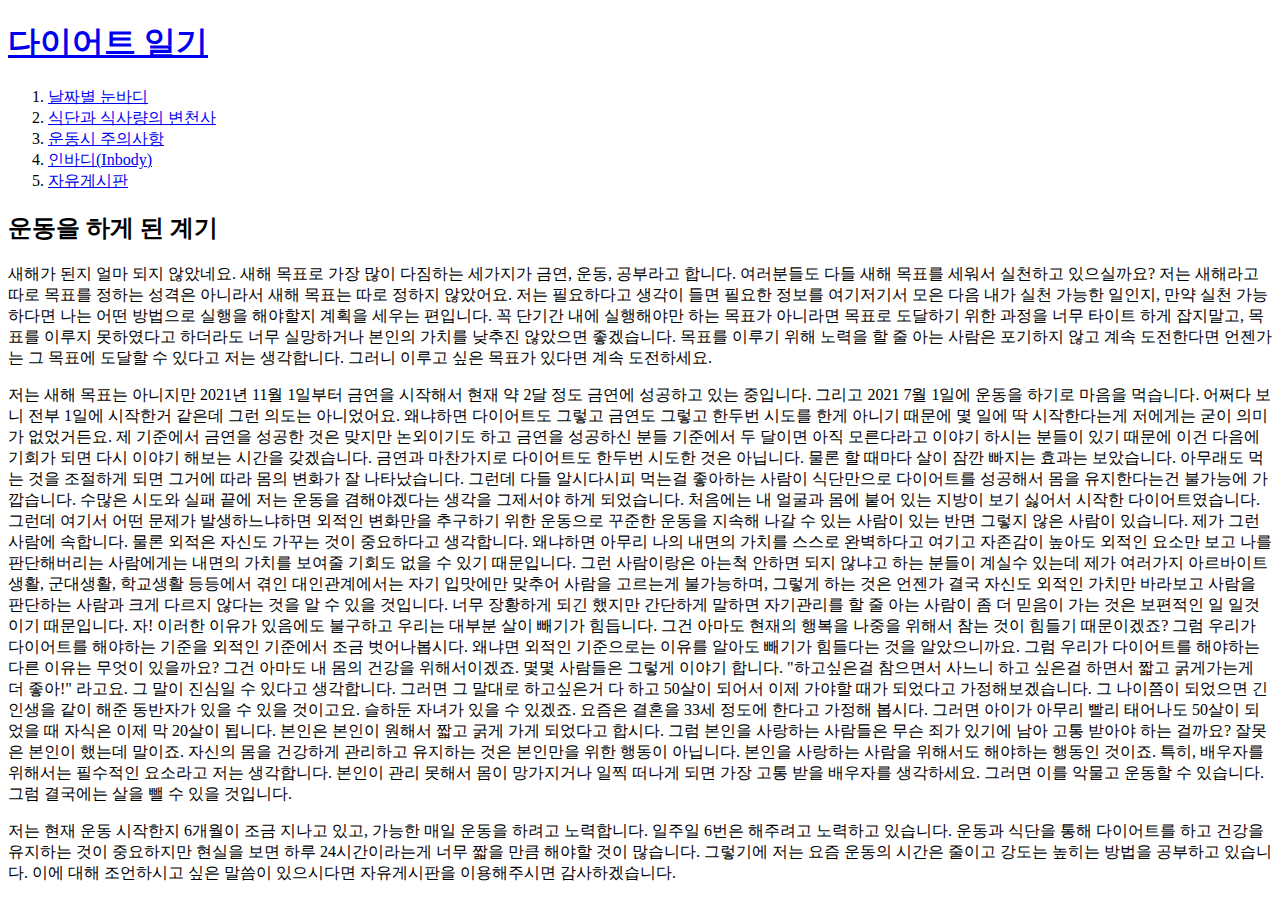
==== health_records.html @ 5bc7e2f5 "first step" ====
<!doctype html>
<html>
<head>
  <title> Health Records </title>
  <meta charset="utf-8">
</head>

<body>
  <h1><a href="health_records.html">다이어트 일기</a></h1>
  <ol>
    <li><a href="link/nunbody.html">날짜별 눈바디</a></li>
    <li><a href="link/change_in_diet.html">식단과 식사량의 변천사</a></li>
    <li><a href="link/precausing_for_exercising.html">운동시 주의사항</a></li>
    <li><a href="link/inbody.html">인바디(Inbody)</a></li>
    <li><a href="link/bulletin_board.html">자유게시판</a></li>
  </ol>

  <h2>운동을 하게 된 계기</h2>
  <p> 새해가 된지 얼마 되지 않았네요. 새해 목표로 가장 많이 다짐하는 세가지가 금연, 운동, 공부라고 합니다.
  여러분들도 다들 새해 목표를 세워서 실천하고 있으실까요? 저는 새해라고 따로 목표를 정하는 성격은 아니라서 새해 목표는 따로 정하지 않았어요.
  저는 필요하다고 생각이 들면 필요한 정보를 여기저기서 모은 다음 내가 실천 가능한 일인지, 만약 실천 가능하다면 나는 어떤 방법으로 실행을 해야할지 계획을 세우는 편입니다.
  꼭 단기간 내에 실행해야만 하는 목표가 아니라면 목표로 도달하기 위한 과정을 너무 타이트 하게 잡지말고,
  목표를 이루지 못하였다고 하더라도 너무 실망하거나 본인의 가치를 낮추진 않았으면 좋겠습니다.
  목표를 이루기 위해 노력을 할 줄 아는 사람은 포기하지 않고 계속 도전한다면 언젠가는 그 목표에 도달할 수 있다고 저는 생각합니다.
  그러니 이루고 싶은 목표가 있다면 계속 도전하세요.</p>
  <p> 저는 새해 목표는 아니지만 2021년 11월 1일부터 금연을 시작해서 현재 약 2달 정도 금연에 성공하고 있는 중입니다. 그리고 2021 7월 1일에 운동을 하기로 마음을 먹습니다.
  어쩌다 보니 전부 1일에 시작한거 같은데 그런 의도는 아니었어요.
  왜냐하면 다이어트도 그렇고 금연도 그렇고 한두번 시도를 한게 아니기 때문에 몇 일에 딱 시작한다는게 저에게는 굳이 의미가 없었거든요.
  제 기준에서 금연을 성공한 것은 맞지만 논외이기도 하고 금연을 성공하신 분들 기준에서 두 달이면 아직 모른다라고 이야기 하시는 분들이 있기 때문에 이건 다음에 기회가
  되면 다시 이야기 해보는 시간을 갖겠습니다.
  금연과 마찬가지로 다이어트도 한두번 시도한 것은 아닙니다. 물론 할 때마다 살이 잠깐 빠지는 효과는 보았습니다. 아무래도 먹는 것을 조절하게 되면 그거에 따라 몸의 변화가 잘
  나타났습니다. 그런데 다들 알시다시피 먹는걸 좋아하는 사람이 식단만으로 다이어트를 성공해서 몸을 유지한다는건 불가능에 가깝습니다.
  수많은 시도와 실패 끝에 저는 운동을 겸해야겠다는 생각을 그제서야 하게 되었습니다. 처음에는 내 얼굴과 몸에 붙어 있는 지방이 보기 싫어서 시작한 다이어트였습니다.
  그런데 여기서 어떤 문제가 발생하느냐하면 외적인 변화만을 추구하기 위한 운동으로 꾸준한 운동을 지속해 나갈 수 있는 사람이 있는 반면 그렇지 않은 사람이 있습니다.
  제가 그런 사람에 속합니다. 물론 외적은 자신도 가꾸는 것이 중요하다고 생각합니다. 왜냐하면 아무리 나의 내면의 가치를 스스로 완벽하다고 여기고 자존감이 높아도
  외적인 요소만 보고 나를 판단해버리는 사람에게는 내면의 가치를 보여줄 기회도 없을 수 있기 때문입니다.
  그런 사람이랑은 아는척 안하면 되지 않냐고 하는 분들이 계실수 있는데 제가 여러가지 아르바이트 생활, 군대생활, 학교생활 등등에서 겪인 대인관계에서는
  자기 입맛에만 맞추어 사람을 고르는게 불가능하며, 그렇게 하는 것은 언젠가 결국 자신도 외적인 가치만 바라보고 사람을 판단하는 사람과 크게 다르지 않다는 것을
  알 수 있을 것입니다.
   너무 장황하게 되긴 했지만 간단하게 말하면 자기관리를 할 줄 아는 사람이 좀 더 믿음이 가는 것은 보편적인 일 일것이기 때문입니다.
  자! 이러한 이유가 있음에도 불구하고 우리는 대부분 살이 빼기가 힘듭니다.
  그건 아마도 현재의 행복을 나중을 위해서 참는 것이 힘들기 때문이겠죠? 그럼 우리가 다이어트를 해야하는 기준을 외적인 기준에서 조금 벗어나봅시다.
  왜냐면 외적인 기준으로는 이유를 알아도 빼기가 힘들다는 것을 알았으니까요. 그럼 우리가 다이어트를 해야하는 다른 이유는 무엇이 있을까요?
  그건 아마도 내 몸의 건강을 위해서이겠죠. 몇몇 사람들은 그렇게 이야기 합니다. "하고싶은걸 참으면서 사느니 하고 싶은걸 하면서 짧고 굵게가는게 더 좋아!" 라고요.
  그 말이 진심일 수 있다고 생각합니다. 그러면 그 말대로 하고싶은거 다 하고 50살이 되어서 이제 가야할 때가 되었다고 가정해보겠습니다.
  그 나이쯤이 되었으면 긴 인생을 같이 해준 동반자가 있을 수 있을 것이고요. 슬하둔 자녀가 있을 수 있겠죠. 요즘은 결혼을 33세 정도에 한다고 가정해 봅시다.
  그러면 아이가 아무리 빨리 태어나도 50살이 되었을 때 자식은 이제 막 20살이 됩니다.
  본인은 본인이 원해서 짧고 굵게 가게 되었다고 합시다. 그럼 본인을 사랑하는 사람들은 무슨 죄가 있기에 남아 고통 받아야 하는 걸까요?
  잘못은 본인이 했는데 말이죠. 자신의 몸을 건강하게 관리하고 유지하는 것은 본인만을 위한 행동이 아닙니다. 본인을 사랑하는 사람을 위해서도 해야하는 행동인 것이죠.
   특히, 배우자를 위해서는 필수적인 요소라고 저는 생각합니다.
  본인이 관리 못해서 몸이 망가지거나 일찍 떠나게 되면 가장 고통 받을 배우자를 생각하세요. 그러면 이를 악물고 운동할 수 있습니다. 그럼 결국에는 살을 뺄 수 있을 것입니다.</p>
  <p>저는 현재 운동 시작한지 6개월이 조금 지나고 있고, 가능한 매일 운동을 하려고 노력합니다. 일주일 6번은 해주려고 노력하고 있습니다. 운동과 식단을 통해 다이어트를 하고
    건강을 유지하는 것이 중요하지만 현실을 보면 하루 24시간이라는게 너무 짧을 만큼 해야할 것이 많습니다. 그렇기에 저는 요즘 운동의 시간은 줄이고 강도는 높히는 방법을
    공부하고 있습니다. 이에 대해 조언하시고 싶은 말씀이 있으시다면 자유게시판을 이용해주시면 감사하겠습니다.
</body>
</html>
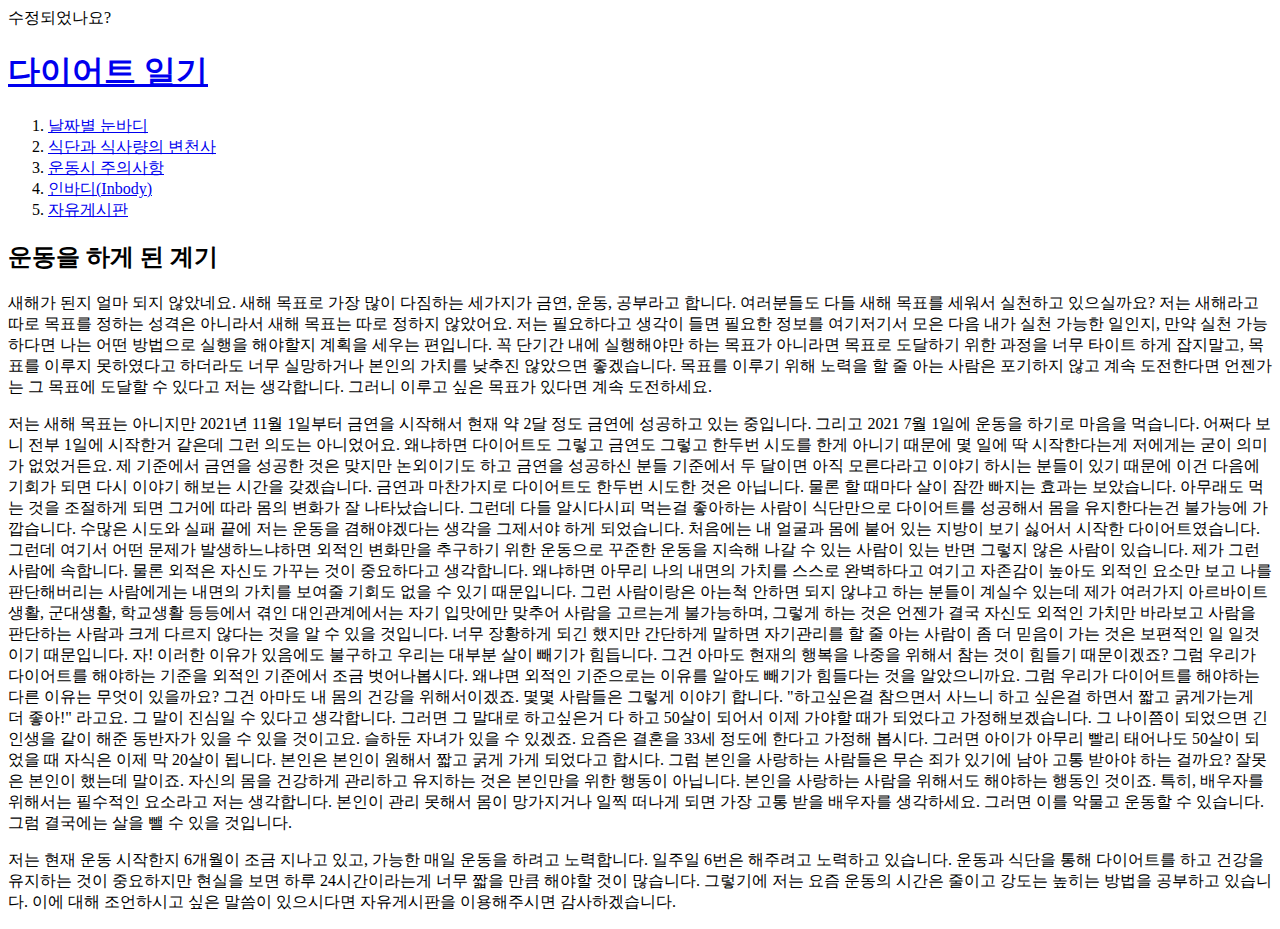
==== commit 7b4a74db: "Update health_records.html" ====
--- a/health_records.html
+++ b/health_records.html
@@ -6,6 +6,7 @@
 </head>
 
 <body>
+  수정되었나요?
   <h1><a href="health_records.html">다이어트 일기</a></h1>
   <ol>
     <li><a href="link/nunbody.html">날짜별 눈바디</a></li>
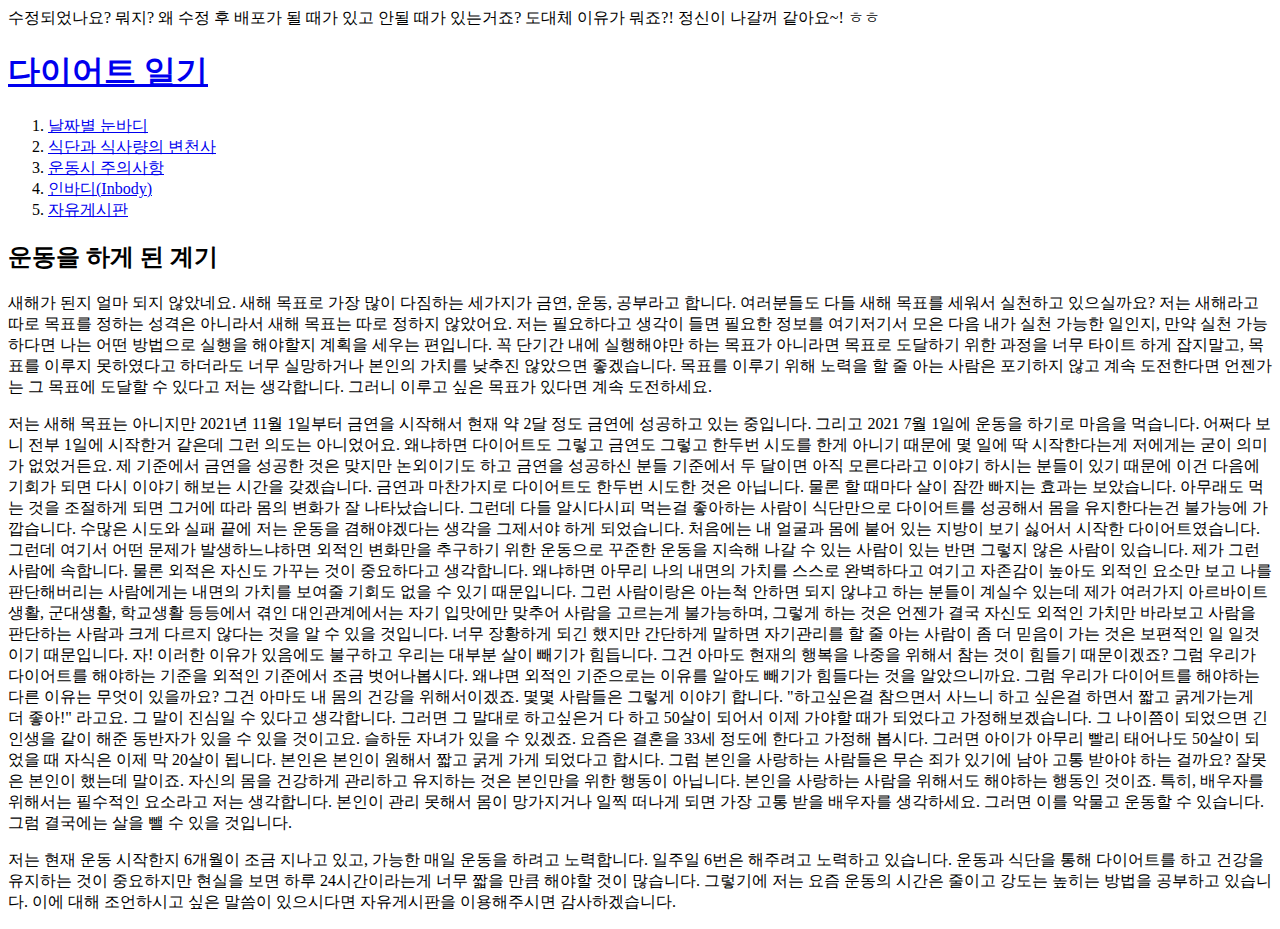
==== commit 39b86359: "Update health_records.html" ====
--- a/health_records.html
+++ b/health_records.html
@@ -6,7 +6,7 @@
 </head>
 
 <body>
-  수정되었나요?
+  수정되었나요? 뭐지? 왜 수정 후 배포가 될 때가 있고 안될 때가 있는거죠? 도대체 이유가 뭐죠?! 정신이 나갈꺼 같아요~! ㅎㅎ
   <h1><a href="health_records.html">다이어트 일기</a></h1>
   <ol>
     <li><a href="link/nunbody.html">날짜별 눈바디</a></li>
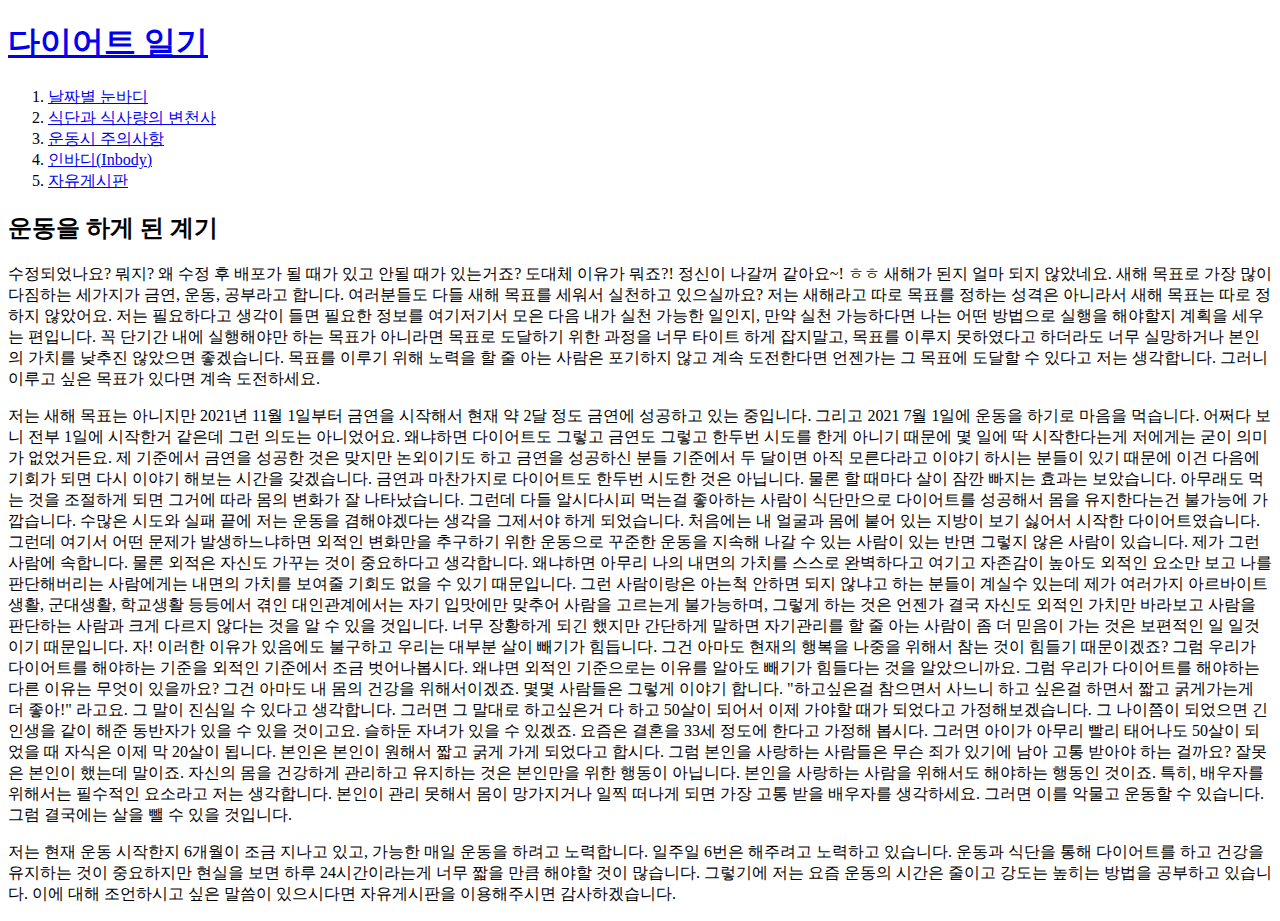
==== commit cd48ae54: "Update health_records.html" ====
--- a/health_records.html
+++ b/health_records.html
@@ -6,7 +6,6 @@
 </head>
 
 <body>
-  수정되었나요? 뭐지? 왜 수정 후 배포가 될 때가 있고 안될 때가 있는거죠? 도대체 이유가 뭐죠?! 정신이 나갈꺼 같아요~! ㅎㅎ
   <h1><a href="health_records.html">다이어트 일기</a></h1>
   <ol>
     <li><a href="link/nunbody.html">날짜별 눈바디</a></li>
@@ -17,7 +16,7 @@
   </ol>
 
   <h2>운동을 하게 된 계기</h2>
-  <p> 새해가 된지 얼마 되지 않았네요. 새해 목표로 가장 많이 다짐하는 세가지가 금연, 운동, 공부라고 합니다.
+  <p>   수정되었나요? 뭐지? 왜 수정 후 배포가 될 때가 있고 안될 때가 있는거죠? 도대체 이유가 뭐죠?! 정신이 나갈꺼 같아요~! ㅎㅎ 새해가 된지 얼마 되지 않았네요. 새해 목표로 가장 많이 다짐하는 세가지가 금연, 운동, 공부라고 합니다.
   여러분들도 다들 새해 목표를 세워서 실천하고 있으실까요? 저는 새해라고 따로 목표를 정하는 성격은 아니라서 새해 목표는 따로 정하지 않았어요.
   저는 필요하다고 생각이 들면 필요한 정보를 여기저기서 모은 다음 내가 실천 가능한 일인지, 만약 실천 가능하다면 나는 어떤 방법으로 실행을 해야할지 계획을 세우는 편입니다.
   꼭 단기간 내에 실행해야만 하는 목표가 아니라면 목표로 도달하기 위한 과정을 너무 타이트 하게 잡지말고,
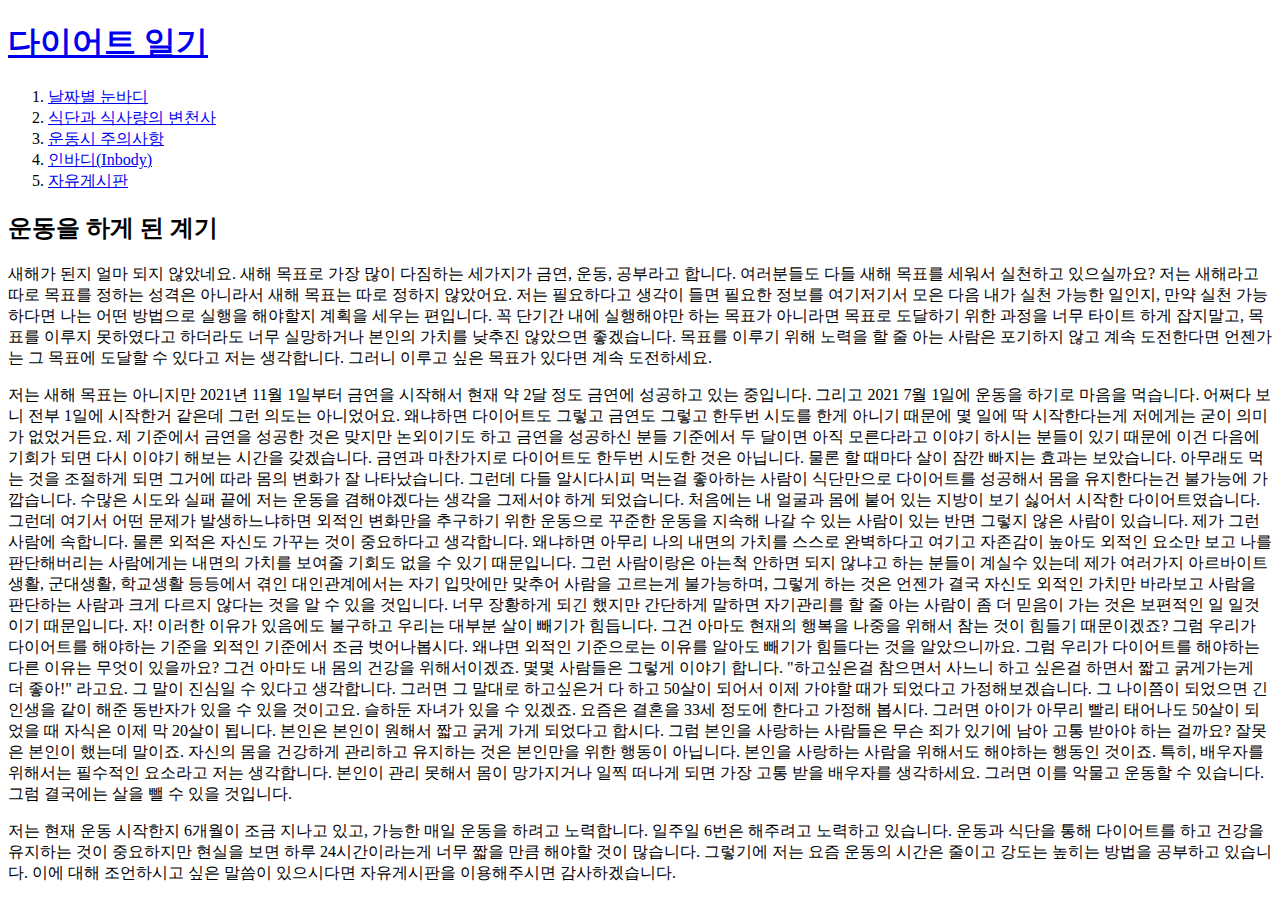
==== commit 7c918de4: "Update health_records.html" ====
--- a/health_records.html
+++ b/health_records.html
@@ -16,7 +16,7 @@
   </ol>
 
   <h2>운동을 하게 된 계기</h2>
-  <p>   수정되었나요? 뭐지? 왜 수정 후 배포가 될 때가 있고 안될 때가 있는거죠? 도대체 이유가 뭐죠?! 정신이 나갈꺼 같아요~! ㅎㅎ 새해가 된지 얼마 되지 않았네요. 새해 목표로 가장 많이 다짐하는 세가지가 금연, 운동, 공부라고 합니다.
+  <p> 새해가 된지 얼마 되지 않았네요. 새해 목표로 가장 많이 다짐하는 세가지가 금연, 운동, 공부라고 합니다.
   여러분들도 다들 새해 목표를 세워서 실천하고 있으실까요? 저는 새해라고 따로 목표를 정하는 성격은 아니라서 새해 목표는 따로 정하지 않았어요.
   저는 필요하다고 생각이 들면 필요한 정보를 여기저기서 모은 다음 내가 실천 가능한 일인지, 만약 실천 가능하다면 나는 어떤 방법으로 실행을 해야할지 계획을 세우는 편입니다.
   꼭 단기간 내에 실행해야만 하는 목표가 아니라면 목표로 도달하기 위한 과정을 너무 타이트 하게 잡지말고,
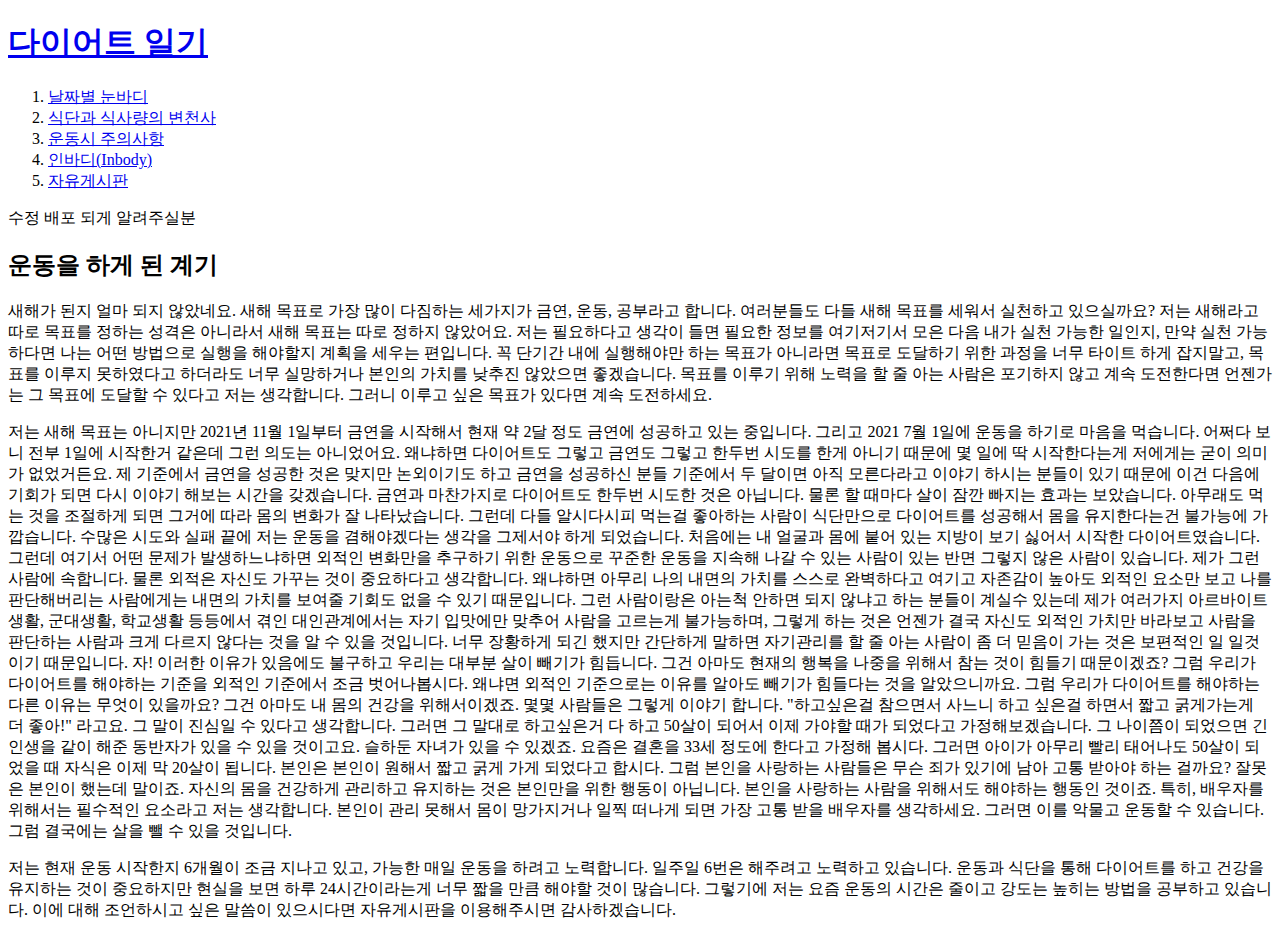
==== commit 3dffbded: "Update health_records.html" ====
--- a/health_records.html
+++ b/health_records.html
@@ -14,7 +14,7 @@
     <li><a href="link/inbody.html">인바디(Inbody)</a></li>
     <li><a href="link/bulletin_board.html">자유게시판</a></li>
   </ol>
-
+  수정 배포 되게 알려주실분
   <h2>운동을 하게 된 계기</h2>
   <p> 새해가 된지 얼마 되지 않았네요. 새해 목표로 가장 많이 다짐하는 세가지가 금연, 운동, 공부라고 합니다.
   여러분들도 다들 새해 목표를 세워서 실천하고 있으실까요? 저는 새해라고 따로 목표를 정하는 성격은 아니라서 새해 목표는 따로 정하지 않았어요.
